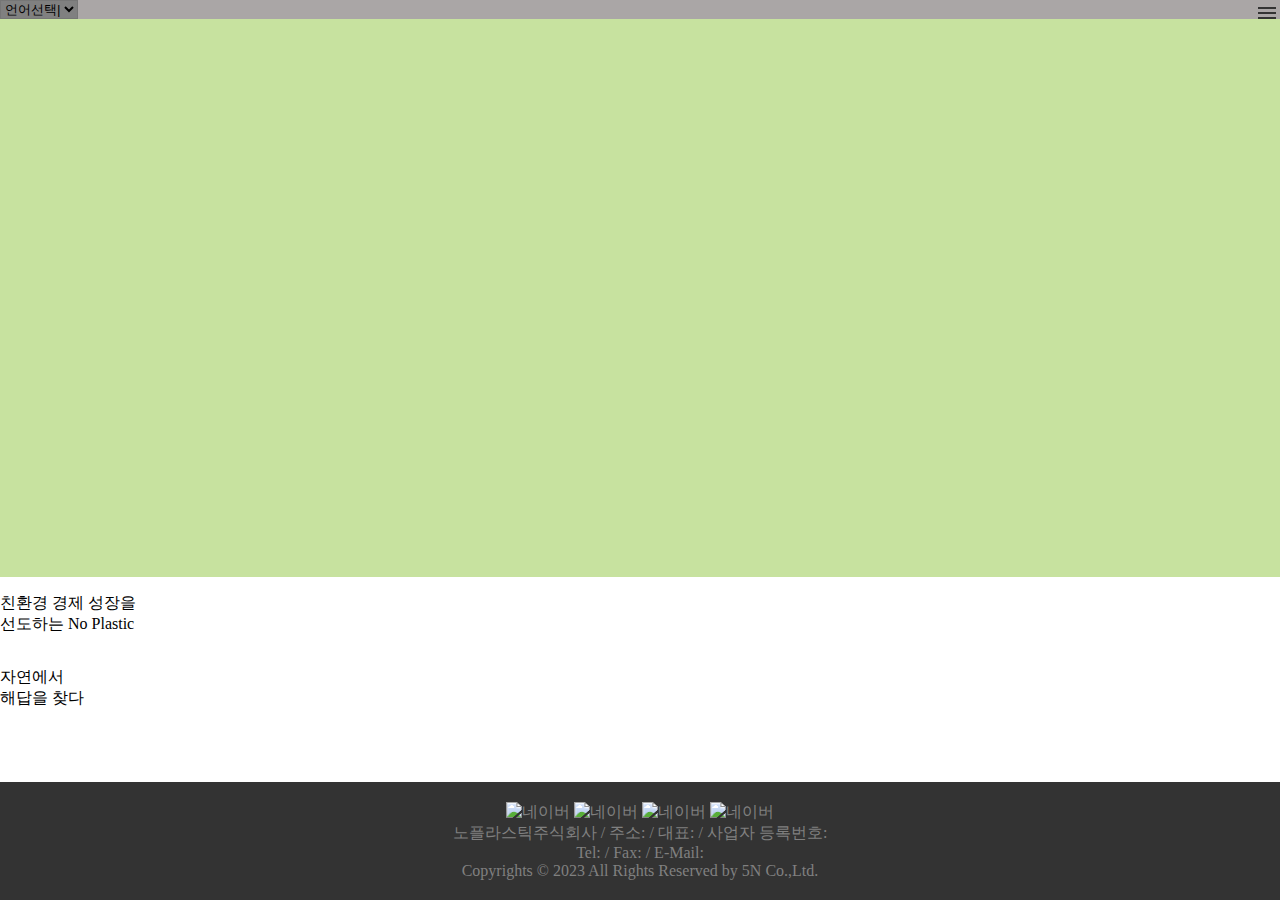
==== index.html @ 452bf540 "6.22" ====
<!DOCTYPE html>
<html lang="en">
<head>
  <meta charset="UTF-8">
  <meta name="viewport" content="width=device-width, initial-scale=1.0">
  <title>No Plastic</title>
  <link rel="stylesheet" type="text/css" href="styles.css">
</head>
<body>
  <header>
    <div>
    <select id="lang" name="lang">
      <option value="" selected disabled>언어선택|</option>
      <option value="english">English</option>
      <option value="spanish">Spanish</option>
      <option value="french">French</option>
      <option value="german">German</option>
    </select>
    </div>
    <div>
      <input class="burger-check" type="checkbox" id="burger-check" /><label class="burger-icon" for="burger-check"><span class="burger-sticks"></span></label>
      <div class="menu">
      <div style="width: 200px;"></div>
      </div>
    </div>
  </header>
  <div style="background-color: rgb(199, 226, 159);">
    <br>
    <br>
    <br>
    <br>
    <br>
    <br>
    <br>
    <br>
    <br>
    <br>
    <br>
    <br>
    <br>
    <br>
    <br>
    <br>
    <br>
    <br>
    <br>
    <br>
    <br>
    <br>
    <br>
    <br>
    <br>
    <br>
    <br>
    <br>
    <br>
    <br>
    <br>
  </div>
  <p>친환경 경제 성장을<br> 선도하는 No Plastic</p>
  <p>자연에서<br> 해답을 찾다</p>
  <footer>
    <!-- Your footer content goes here -->
    <div>
      <img src="https://www.greenwhaleglobal.com/asset/images/common/icon_nshopping.png" alt="네이버">
      <img src="https://www.greenwhaleglobal.com/asset/images/common/icon_nshopping.png" alt="네이버">
      <img src="https://www.greenwhaleglobal.com/asset/images/common/icon_nshopping.png" alt="네이버">
      <img src="https://www.greenwhaleglobal.com/asset/images/common/icon_nshopping.png" alt="네이버"><br>
      노플라스틱주식회사 /  주소: / 대표: / 사업자 등록번호: <br>
      Tel: / Fax: / E-Mail:<br>
      Copyrights &copy; 2023 All Rights Reserved by 5N Co.,Ltd.</div>
      <button id="scroll-to-top">
        <img src="icon-chevron-up.png" alt="Scroll to Top">
      </button>
  </footer>
  <script src="script.js"></script>
</body>
</html>
---- styles.css ----
body {
  margin: 0;
  padding: 0;
  display: flex;
  flex-direction: column;
  min-height: 100vh;
}
header{
  background-color: rgb(170, 166, 166);
}
select {
  background-color: gray;
}
.menu {
  position: absolute;
  top: 0;
  right: 0;
  height: 100%;
  max-width: 0;
  transition: 0.5s ease;
  z-index: 1;
  background-color: #eee;
}

.burger-icon {
  cursor: pointer;
  display: inline-block;
  position: absolute;
  z-index: 2;
  padding: 8px 0;
  top: 4px;
  right: 4px;
  user-select: none;
  width: auto;
  margin: 0;
}

.burger-icon .burger-sticks {
  background: #333;
  display: block;
  height: 2px;
  position: relative;
  transition: background .2s ease-out;
  width: 18px;
}

.burger-icon .burger-sticks:before,
.burger-icon .burger-sticks:after {
  background: #333;
  content: '';
  display: block;
  height: 100%;
  position: absolute;
  transition: all .2s ease-out;
  width: 100%;
}

.burger-icon .burger-sticks:before {
  top: 5px;
}

.burger-icon .burger-sticks:after {
  top: -5px;
}

.burger-check {
  display: none;
}

.burger-check:checked~.menu {
  max-width: 200px;
}

.burger-check:checked~.burger-icon .burger-sticks {
  background: transparent;
}

.burger-check:checked~.burger-icon .burger-sticks:before {
  transform: rotate(-45deg);
}

.burger-check:checked~.burger-icon .burger-sticks:after {
  transform: rotate(45deg);
}

.burger-check:checked~.burger-icon:not(.steps) .burger-sticks:before,
.burger-check:checked~.burger-icon:not(.steps) .burger-sticks:after {
  top: 0;
}
footer {
  background-color: #333;
  color: gray;
  padding: 20px;
  width: 100%;
  box-sizing: border-box;
  text-align: center;
  margin-top: auto;
}
#scroll-to-top {
  display: none;
  position: fixed;
  bottom: 20px;
  right: 20px;
  padding: 10px;
  background-color: #333;
  color: #fff;
  cursor: pointer;
}
#scroll-to-top img {
  width: 20px; /* Adjust the width to your desired size */
  height: auto; /* Automatically adjust the height based on the width */
}
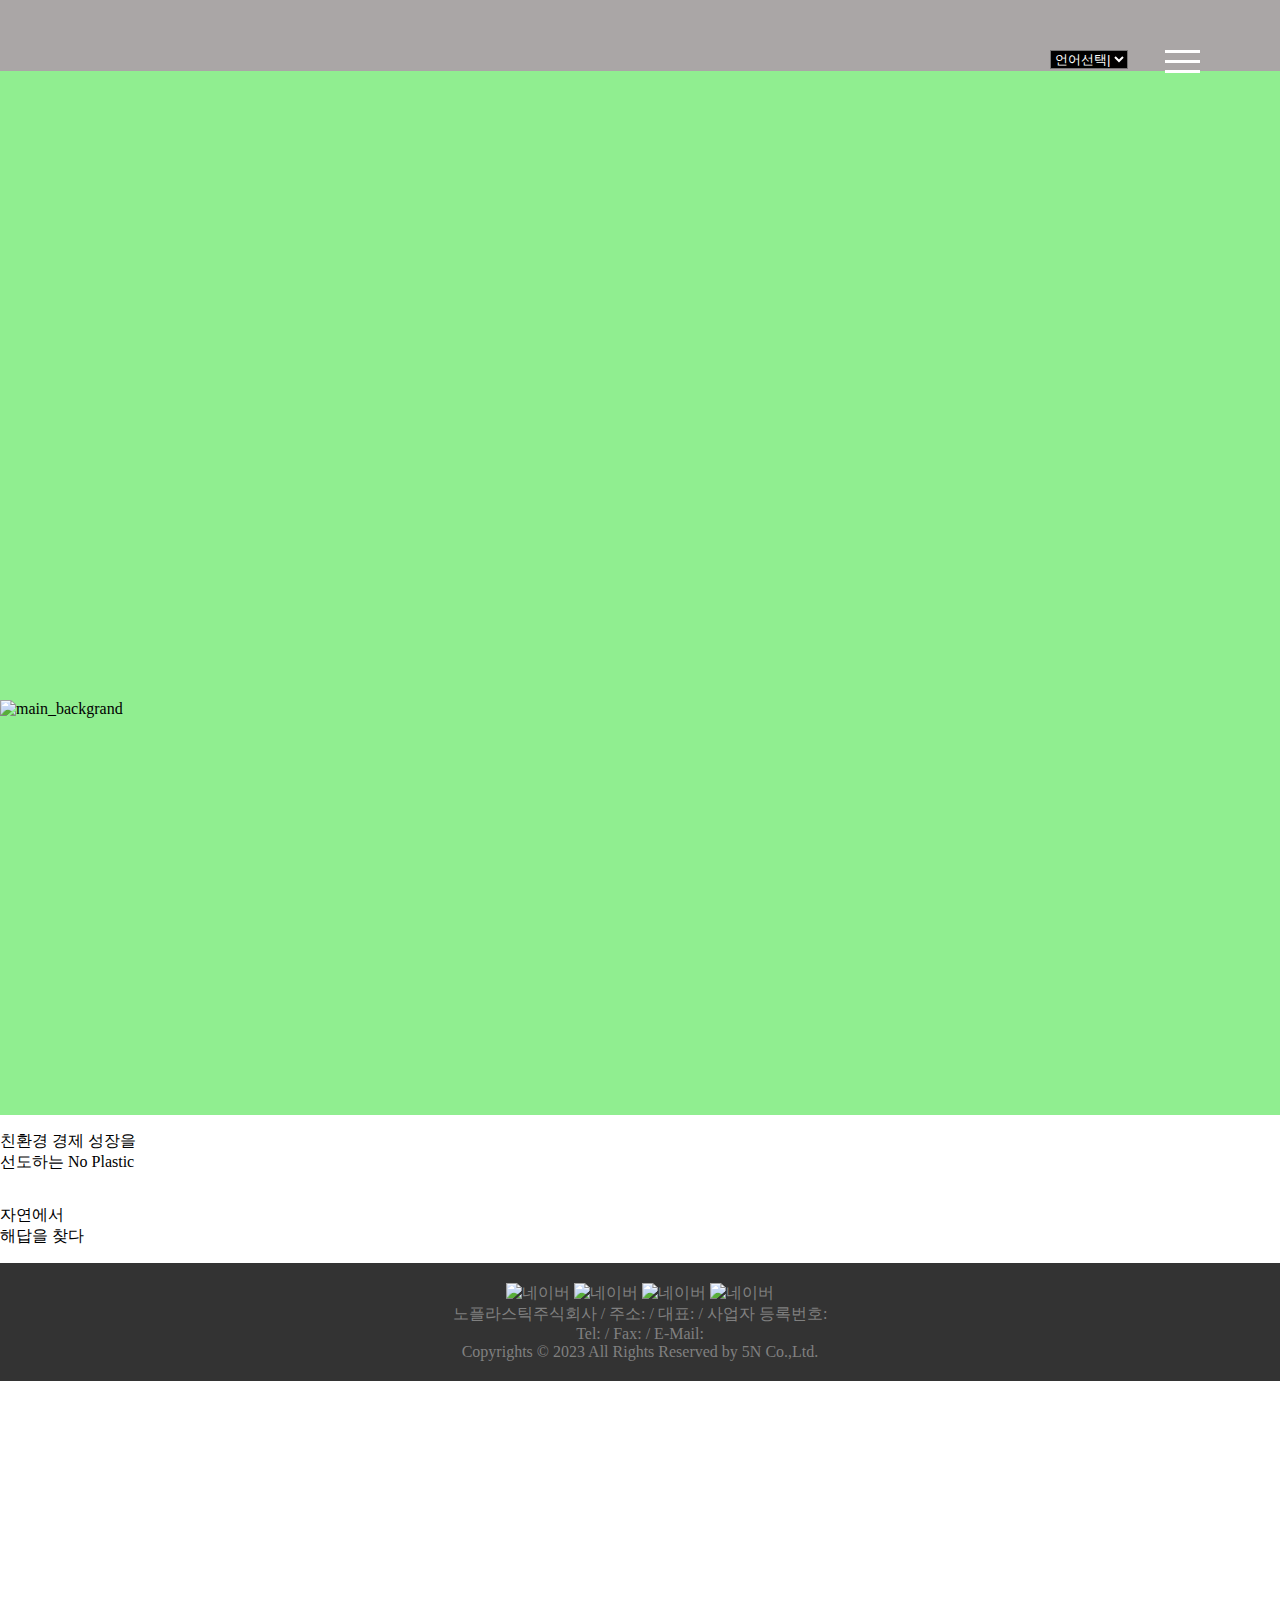
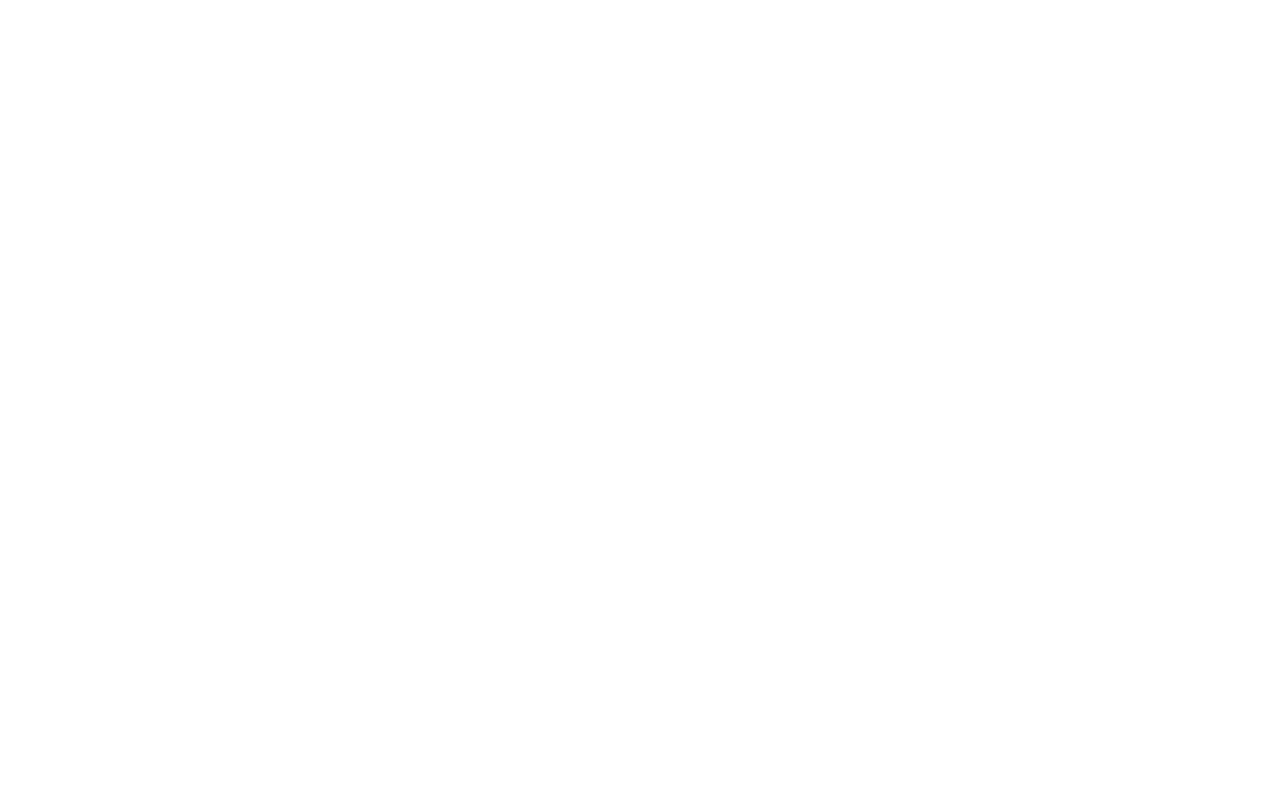
==== commit 4e6c0bf7: "Merge branch 'BHL'" ====
--- a/index.html
+++ b/index.html
@@ -7,24 +7,110 @@
   <link rel="stylesheet" type="text/css" href="styles.css">
 </head>
 <body>
-  <header>
-    <div>
-    <select id="lang" name="lang">
-      <option value="" selected disabled>언어선택|</option>
-      <option value="english">English</option>
-      <option value="spanish">Spanish</option>
-      <option value="french">French</option>
-      <option value="german">German</option>
-    </select>
+  <header id="header">
+    <div id="select_lang">
+      <!-- <img src="https://www.greenwhaleglobal.com/asset/images/common/icon_nshopping.png" alt="translate_google_logo"> -->
+      <select id="lang" name="lang">
+        <option value="" selected disabled>언어선택|</option>
+        <option value="english">English</option>
+        <option value="spanish">Spanish</option>
+        <option value="french">French</option>
+        <option value="german">German</option>
+      </select>
+
+      <h1>
+        <a href="/">
+          <div class="logo">
+            <!-- <img src="images/tlogo.png" alt="logo"> -->
+          </div>
+        </a>
+      </h1>
     </div>
-    <div>
+
+    <aside class="sidebar">
       <input class="burger-check" type="checkbox" id="burger-check" /><label class="burger-icon" for="burger-check"><span class="burger-sticks"></span></label>
       <div class="menu">
-      <div style="width: 200px;"></div>
+        <div style="width: 500px;">
+          <ul id="gnb">
+            <li> <a href="#">Company</a></li>
+            <ul>
+              <li><a href="#">회사소개</a></li>
+              <li><a href="#">회사 연혁</a></li>
+              <li><a href="#">협력 업체</a></li>
+              <li><a href="#">오시는 길</a></li>
+            </ul>
+            <li><a href="#">Products</a></li>
+            <ul>
+              <li><a href="#">친환경 제품 1</a></li>
+              <li><a href="#">친환경 제품 2</a></li>
+              <li><a href="#">친환경 제품 3</a></li>
+            </ul>
+            <li><a href="#">Technology</a></li>
+            <ul>
+              <li><a href="#">기술</a></li>
+              <li><a href="#">특허/인증</a></li>
+            </ul>
+            <li><a href="#">Media</a></li>
+            <ul>
+              <li><a href="#">환경뉴스</a></li>
+              <li><a href="#">보도자료</a></li>
+            </ul>
+            <li><a href="#">Contact</a></li>
+            <ul>
+              <li><a href="#">공지 사항</a></li>
+              <li><a href="#">FAQ</a></li>
+              <li><a href="#">문의 사항</a></li>
+            </ul>
+          </ul>
+        </div>
+        <div class ="menu_footer">
+          <p>social</p>
+          <img src="https://www.greenwhaleglobal.com/asset/images/common/icon_nshopping.png" alt="네이버">
+          <img src="https://www.greenwhaleglobal.com/asset/images/common/icon_nshopping.png" alt="네이버">
+          <img src="https://www.greenwhaleglobal.com/asset/images/common/icon_nshopping.png" alt="네이버">
+          <img src="https://www.greenwhaleglobal.com/asset/images/common/icon_nshopping.png" alt="네이버">
+
+          <p>shopping mall</p>
+          <img src="https://www.greenwhaleglobal.com/asset/images/common/icon_nshopping.png" alt="네이버">
+          <img src="https://www.greenwhaleglobal.com/asset/images/common/icon_nshopping.png" alt="네이버">
+        </div>
       </div>
+  </aside>
+  </header>
+  <div class = "main_design">
+    <video autoplay loop muted>
+      <source src="videos/video2.mp4" type="video/mp4">
+    </video>
+    <div class="main_backgrand_1">
+      <img src="images/main_bg.png" alt="main_backgrand" class="main_wave">
     </div>
-  </header>
-  <div style="background-color: rgb(199, 226, 159);">
+    <br>
+    <br>
+    <br>
+    <br>
+    <br>
+    <br>
+    <br>
+    <br>
+    <br>
+    <br>
+    <br>
+    <br>
+    <br>
+    <br>
+    <br>
+    <br>
+    <br>
+    <br>
+    <br>
+    <br>
+    <br>
+    <br>
+    <br>
+    <br>
+    <br>
+    <br>
+    <br>
     <br>
     <br>
     <br>
--- a/styles.css
+++ b/styles.css
@@ -1,3 +1,14 @@
+#header .logo{
+  left: 25px;
+  position: absolute;
+  top: 0;
+  z-index: 1000;
+}
+
+#header>.logo>a{
+  background: url(images/tlogo.png) no-repeat center top;
+}
+
 body {
   margin: 0;
   padding: 0;
@@ -9,10 +20,29 @@
   background-color: rgb(170, 166, 166);
 }
 select {
-  background-color: gray;
+  background-color: #000000;
+  
+}
+#select_lang{
+  float: right;
+  margin-top: 50px;
+  margin-right: 230px;
+}
+
+#select_lang>select::before{
+  position: absolute;
+  z-index: 1000;
+  src: url(https://www.greenwhaleglobal.com/asset/images/common/icon_nshopping.png);
+}
+
+#select_lang>select{
+  color: white;
+  z-index: 1000;
+  position: absolute;
+  /* margin-left: 1000px; */
 }
 .menu {
-  position: absolute;
+  position: fixed;
   top: 0;
   right: 0;
   height: 100%;
@@ -27,26 +57,28 @@
   display: inline-block;
   position: absolute;
   z-index: 2;
-  padding: 8px 0;
-  top: 4px;
-  right: 4px;
+  padding: 20px;
+  top: 40px;
+  right: 60px;
+  height: 27px;
   user-select: none;
-  width: auto;
+  width: 35px;
   margin: 0;
 }
 
 .burger-icon .burger-sticks {
-  background: #333;
+  background: white;
   display: block;
-  height: 2px;
+  height: 3px;
   position: relative;
   transition: background .2s ease-out;
-  width: 18px;
+  width: 35px;
+  
 }
 
 .burger-icon .burger-sticks:before,
 .burger-icon .burger-sticks:after {
-  background: #333;
+  background: white;
   content: '';
   display: block;
   height: 100%;
@@ -56,11 +88,11 @@
 }
 
 .burger-icon .burger-sticks:before {
-  top: 5px;
+  top: 10px;
 }
 
 .burger-icon .burger-sticks:after {
-  top: -5px;
+  top: -10px;
 }
 
 .burger-check {
@@ -68,7 +100,7 @@
 }
 
 .burger-check:checked~.menu {
-  max-width: 200px;
+  max-width: 500px;
 }
 
 .burger-check:checked~.burger-icon .burger-sticks {
@@ -109,4 +141,67 @@
 #scroll-to-top img {
   width: 20px; /* Adjust the width to your desired size */
   height: auto; /* Automatically adjust the height based on the width */
+}
+.menu>ul, li{
+  list-style-type: none;
+  color: white;
+}
+
+.menu{
+  background-color: black;
+}
+.menu_footer>p{
+  color: white;
+}
+
+a{
+  color: inherit;
+  text-decoration: none;
+}
+
+.menu_footer{
+  color:black;
+}
+ul{
+  font-size: 25px;
+}
+ul ul {
+  font-size: 18px;
+  /*display: none;*/
+}
+#gnb>li::after{
+  margin-left: 50px;
+  content: url(images/icon_gnb_arr.png);
+}
+.main_design, #select_lang{
+  background-color: lightgreen;
+}
+
+video{
+  position: absolute;
+  top: 50%;
+  left: 50%;
+  min-width: 100%;
+  min-height: 100%;
+  width: auto;
+  height: auto;
+  z-index: 0;
+  transform: translateX(-50%) translateY(-50%);
+  background-size: cover;
+  transition: 1s opacity;
+}
+
+.lang{
+  position: relative;
+  z-index: 100;
+}
+
+.main_backgrand_1{
+  position: absolute;
+  top: 100%;
+  width: 100%;
+  height: 1700px;
+  z-index: 5;
+  margin-top: -200px;
+  overflow: hidden;
 }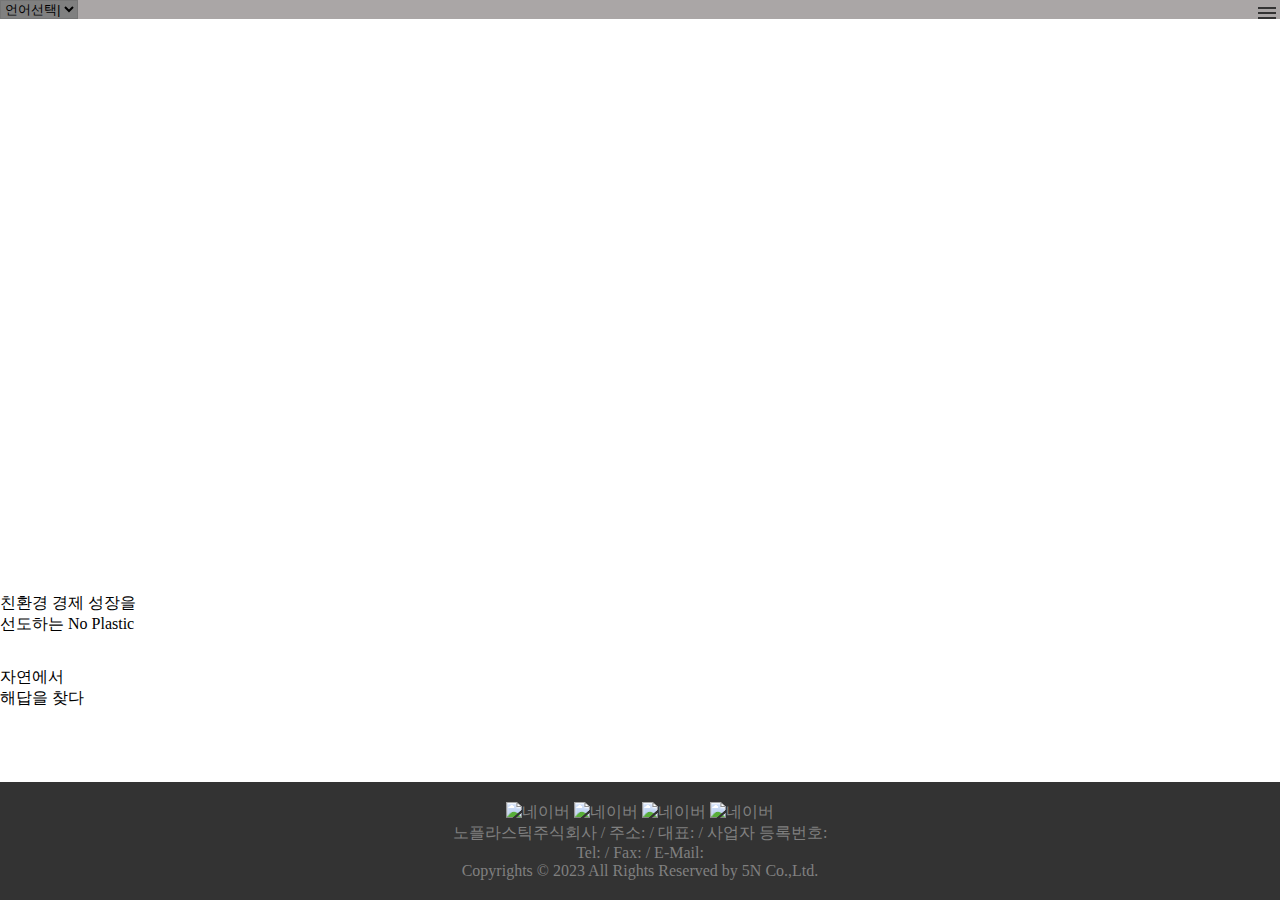
==== commit bf433332: "Revert "Revert "Merge branch 'BHL'""" ====
--- a/index.html
+++ b/index.html
@@ -7,110 +7,24 @@
   <link rel="stylesheet" type="text/css" href="styles.css">
 </head>
 <body>
-  <header id="header">
-    <div id="select_lang">
-      <!-- <img src="https://www.greenwhaleglobal.com/asset/images/common/icon_nshopping.png" alt="translate_google_logo"> -->
-      <select id="lang" name="lang">
-        <option value="" selected disabled>언어선택|</option>
-        <option value="english">English</option>
-        <option value="spanish">Spanish</option>
-        <option value="french">French</option>
-        <option value="german">German</option>
-      </select>
-
-      <h1>
-        <a href="/">
-          <div class="logo">
-            <!-- <img src="images/tlogo.png" alt="logo"> -->
-          </div>
-        </a>
-      </h1>
+  <header>
+    <div>
+    <select id="lang" name="lang">
+      <option value="" selected disabled>언어선택|</option>
+      <option value="english">English</option>
+      <option value="spanish">Spanish</option>
+      <option value="french">French</option>
+      <option value="german">German</option>
+    </select>
     </div>
-
-    <aside class="sidebar">
+    <div>
       <input class="burger-check" type="checkbox" id="burger-check" /><label class="burger-icon" for="burger-check"><span class="burger-sticks"></span></label>
       <div class="menu">
-        <div style="width: 500px;">
-          <ul id="gnb">
-            <li> <a href="#">Company</a></li>
-            <ul>
-              <li><a href="#">회사소개</a></li>
-              <li><a href="#">회사 연혁</a></li>
-              <li><a href="#">협력 업체</a></li>
-              <li><a href="#">오시는 길</a></li>
-            </ul>
-            <li><a href="#">Products</a></li>
-            <ul>
-              <li><a href="#">친환경 제품 1</a></li>
-              <li><a href="#">친환경 제품 2</a></li>
-              <li><a href="#">친환경 제품 3</a></li>
-            </ul>
-            <li><a href="#">Technology</a></li>
-            <ul>
-              <li><a href="#">기술</a></li>
-              <li><a href="#">특허/인증</a></li>
-            </ul>
-            <li><a href="#">Media</a></li>
-            <ul>
-              <li><a href="#">환경뉴스</a></li>
-              <li><a href="#">보도자료</a></li>
-            </ul>
-            <li><a href="#">Contact</a></li>
-            <ul>
-              <li><a href="#">공지 사항</a></li>
-              <li><a href="#">FAQ</a></li>
-              <li><a href="#">문의 사항</a></li>
-            </ul>
-          </ul>
-        </div>
-        <div class ="menu_footer">
-          <p>social</p>
-          <img src="https://www.greenwhaleglobal.com/asset/images/common/icon_nshopping.png" alt="네이버">
-          <img src="https://www.greenwhaleglobal.com/asset/images/common/icon_nshopping.png" alt="네이버">
-          <img src="https://www.greenwhaleglobal.com/asset/images/common/icon_nshopping.png" alt="네이버">
-          <img src="https://www.greenwhaleglobal.com/asset/images/common/icon_nshopping.png" alt="네이버">
-
-          <p>shopping mall</p>
-          <img src="https://www.greenwhaleglobal.com/asset/images/common/icon_nshopping.png" alt="네이버">
-          <img src="https://www.greenwhaleglobal.com/asset/images/common/icon_nshopping.png" alt="네이버">
-        </div>
+      <div style="width: 200px;"></div>
       </div>
-  </aside>
+    </div>
   </header>
-  <div class = "main_design">
-    <video autoplay loop muted>
-      <source src="videos/video2.mp4" type="video/mp4">
-    </video>
-    <div class="main_backgrand_1">
-      <img src="images/main_bg.png" alt="main_backgrand" class="main_wave">
-    </div>
-    <br>
-    <br>
-    <br>
-    <br>
-    <br>
-    <br>
-    <br>
-    <br>
-    <br>
-    <br>
-    <br>
-    <br>
-    <br>
-    <br>
-    <br>
-    <br>
-    <br>
-    <br>
-    <br>
-    <br>
-    <br>
-    <br>
-    <br>
-    <br>
-    <br>
-    <br>
-    <br>
+  <div>
     <br>
     <br>
     <br>
--- a/styles.css
+++ b/styles.css
@@ -1,14 +1,3 @@
-#header .logo{
-  left: 25px;
-  position: absolute;
-  top: 0;
-  z-index: 1000;
-}
-
-#header>.logo>a{
-  background: url(images/tlogo.png) no-repeat center top;
-}
-
 body {
   margin: 0;
   padding: 0;
@@ -20,29 +9,10 @@
   background-color: rgb(170, 166, 166);
 }
 select {
-  background-color: #000000;
-  
-}
-#select_lang{
-  float: right;
-  margin-top: 50px;
-  margin-right: 230px;
-}
-
-#select_lang>select::before{
-  position: absolute;
-  z-index: 1000;
-  src: url(https://www.greenwhaleglobal.com/asset/images/common/icon_nshopping.png);
-}
-
-#select_lang>select{
-  color: white;
-  z-index: 1000;
-  position: absolute;
-  /* margin-left: 1000px; */
+  background-color: gray;
 }
 .menu {
-  position: fixed;
+  position: absolute;
   top: 0;
   right: 0;
   height: 100%;
@@ -57,28 +27,26 @@
   display: inline-block;
   position: absolute;
   z-index: 2;
-  padding: 20px;
-  top: 40px;
-  right: 60px;
-  height: 27px;
+  padding: 8px 0;
+  top: 4px;
+  right: 4px;
   user-select: none;
-  width: 35px;
+  width: auto;
   margin: 0;
 }
 
 .burger-icon .burger-sticks {
-  background: white;
+  background: #333;
   display: block;
-  height: 3px;
+  height: 2px;
   position: relative;
   transition: background .2s ease-out;
-  width: 35px;
-  
+  width: 18px;
 }
 
 .burger-icon .burger-sticks:before,
 .burger-icon .burger-sticks:after {
-  background: white;
+  background: #333;
   content: '';
   display: block;
   height: 100%;
@@ -88,11 +56,11 @@
 }
 
 .burger-icon .burger-sticks:before {
-  top: 10px;
+  top: 5px;
 }
 
 .burger-icon .burger-sticks:after {
-  top: -10px;
+  top: -5px;
 }
 
 .burger-check {
@@ -100,7 +68,7 @@
 }
 
 .burger-check:checked~.menu {
-  max-width: 500px;
+  max-width: 200px;
 }
 
 .burger-check:checked~.burger-icon .burger-sticks {
@@ -141,67 +109,4 @@
 #scroll-to-top img {
   width: 20px; /* Adjust the width to your desired size */
   height: auto; /* Automatically adjust the height based on the width */
-}
-.menu>ul, li{
-  list-style-type: none;
-  color: white;
-}
-
-.menu{
-  background-color: black;
-}
-.menu_footer>p{
-  color: white;
-}
-
-a{
-  color: inherit;
-  text-decoration: none;
-}
-
-.menu_footer{
-  color:black;
-}
-ul{
-  font-size: 25px;
-}
-ul ul {
-  font-size: 18px;
-  /*display: none;*/
-}
-#gnb>li::after{
-  margin-left: 50px;
-  content: url(images/icon_gnb_arr.png);
-}
-.main_design, #select_lang{
-  background-color: lightgreen;
-}
-
-video{
-  position: absolute;
-  top: 50%;
-  left: 50%;
-  min-width: 100%;
-  min-height: 100%;
-  width: auto;
-  height: auto;
-  z-index: 0;
-  transform: translateX(-50%) translateY(-50%);
-  background-size: cover;
-  transition: 1s opacity;
-}
-
-.lang{
-  position: relative;
-  z-index: 100;
-}
-
-.main_backgrand_1{
-  position: absolute;
-  top: 100%;
-  width: 100%;
-  height: 1700px;
-  z-index: 5;
-  margin-top: -200px;
-  overflow: hidden;
 }